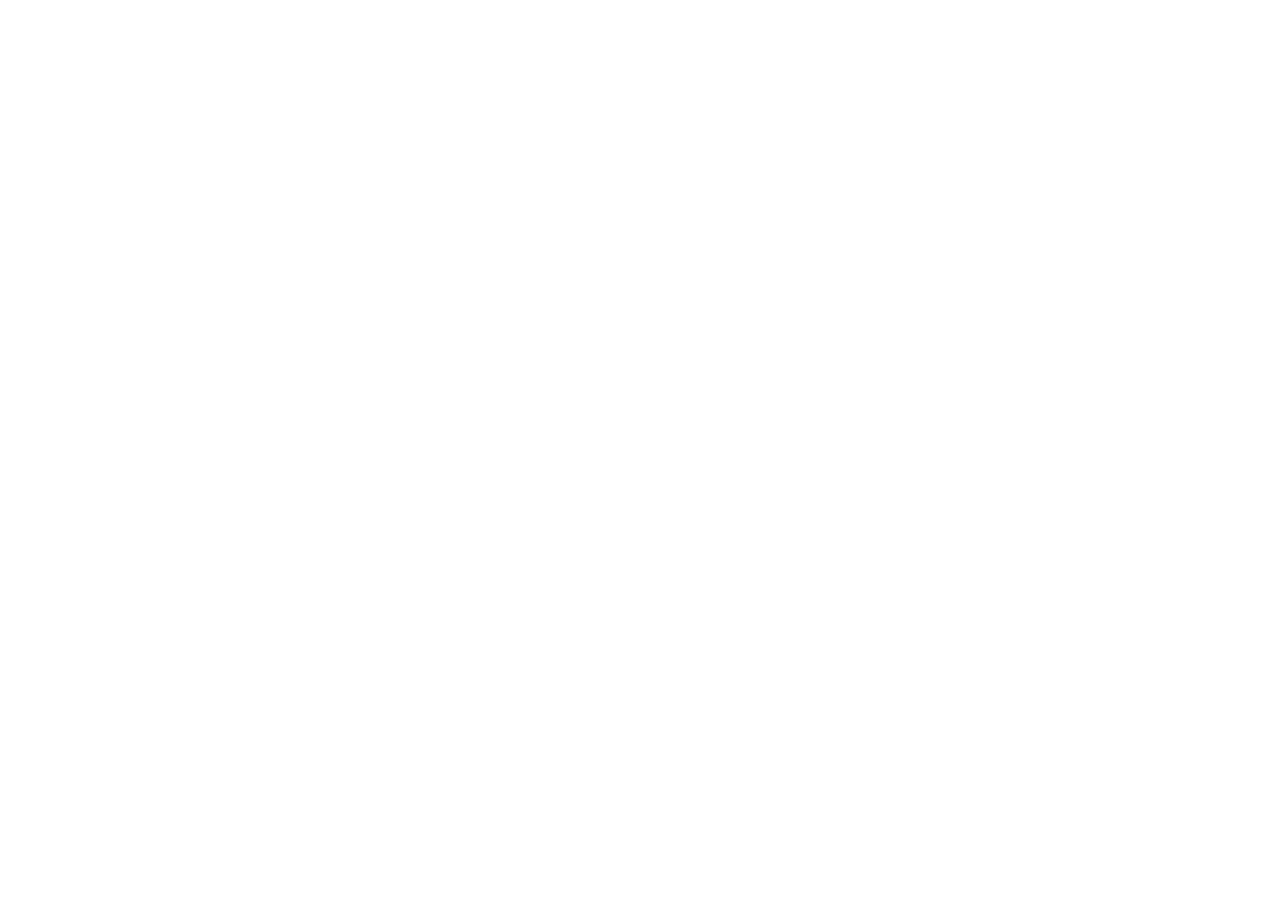
==== homepagtest.html @ 6903fd9b "Merge pull request #1 from Charles2205/Update2" ====
<!DOCTYPE html>
<html lang="en">
<head>
    <meta charset="UTF-8">
    <meta name="viewport" content="width=device-width, initial-scale=1.0">
    <title>Document</title>
    <link rel="stylesheet" href="./public/css/bootstrap.css">
    <link rel="stylesheet" href="./public/css/home.css">
</head>
<body>
    <div class="col">
           
    </div>
    
    <script src="./public/js/test.js"></script>
</body>
</html>
---- public/css/home.css ----
.input-group {
    position: relative;
    display: flex;
    flex-wrap: wrap;
    align-items: stretch;
    width: 50%;
}
#search{
    display: inline-flex;
    margin-left: 10%;
}
.green{
    color: orange;
}
#stack{
    background-color: white;
  /* border: 2px solid red; */
  background-color: rgb(255, 255, 255);
  box-shadow: 0px 0px 5px #cecece;
  border-radius: 30px;
  width:50.5% ;
  height: 38vh;
  margin-left: 24.8%;
  position:relative;
  bottom:-20vh ;
  border: none;
}
/* div{
    display: inline;
    
} */
.justify-content-end {
    justify-content: flex-end !important;
  }
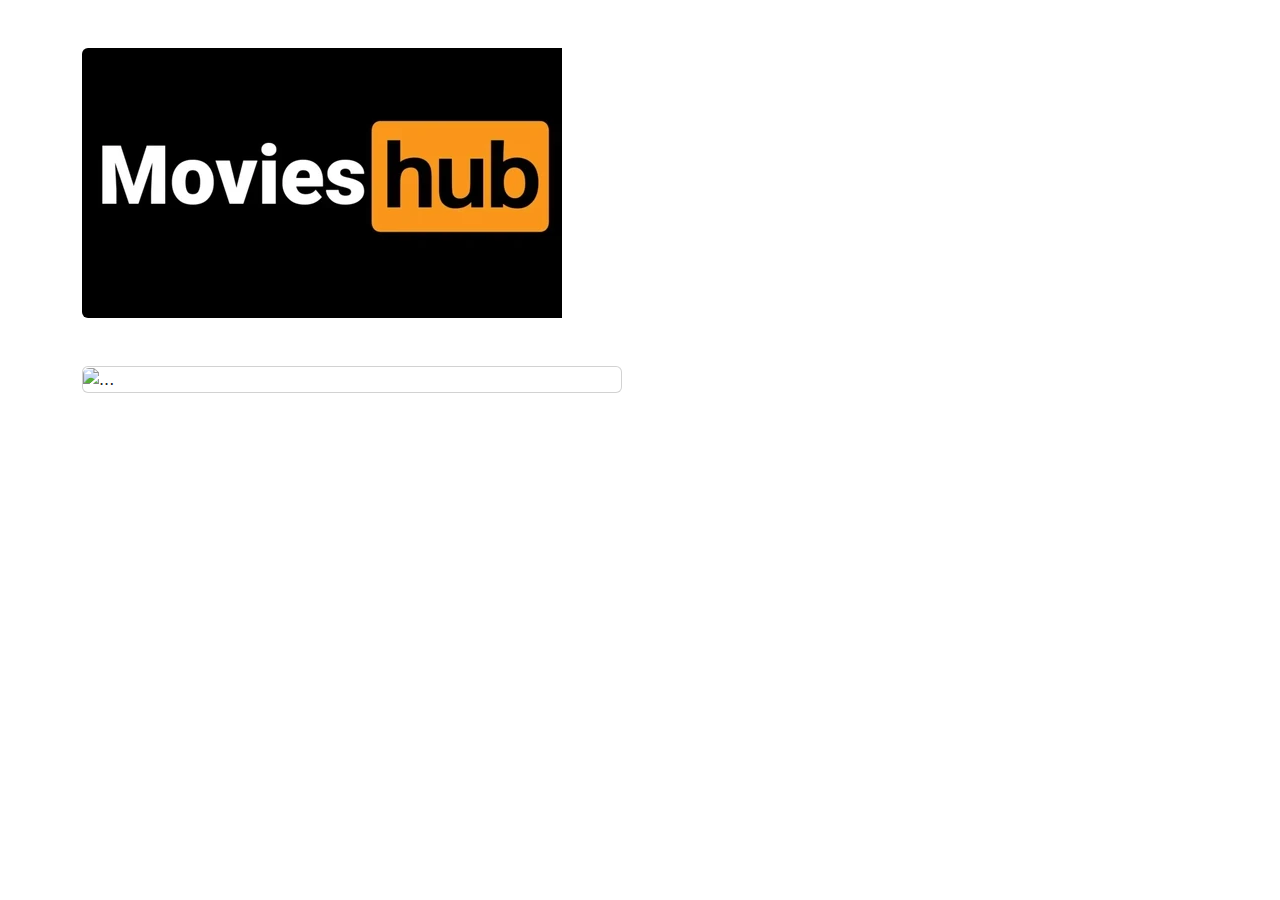
==== commit 3107cecf: "Fixed FrontPage" ====
--- a/homepagtest.html
+++ b/homepagtest.html
@@ -5,13 +5,39 @@
     <meta name="viewport" content="width=device-width, initial-scale=1.0">
     <title>Document</title>
     <link rel="stylesheet" href="./public/css/bootstrap.css">
-    <link rel="stylesheet" href="./public/css/home.css">
+    <!-- <link rel="stylesheet" href="./public/css/home.css"> -->
 </head>
 <body>
-    <div class="col">
-           
+    <!-- <div class="position-absolute top-0 start-50 translate-middle-x">
+        <div class="">
+            <div class="" style="max-width: 540px;">
+                  <div class="col-4">
+                    <img src="./public/imgs/fav.webp" class="img-fluid rounded-start" alt="...">
+                  </div>
+                  </div>
+                </div>
+              </div>
+    </div> -->
+    
+    <div class="container">
+        <div class="my-5">
+            <img class="img-fluid rounded-start" src="./public/imgs/fav.webp" alt="">
+        </div>
     </div>
+    
     
     <script src="./public/js/test.js"></script>
 </body>
-</html>+</html>
+
+
+<div class="container ">
+    <div class="card mb-3 " style="max-width: 540px;">
+    <div class="row g-0">
+      <div class="col-md-4">
+        <img src="${res.Poster}" class="img-fluid rounded-start" alt="...">
+      </div>
+      </div>
+    </div>
+   </div>
+    </div>